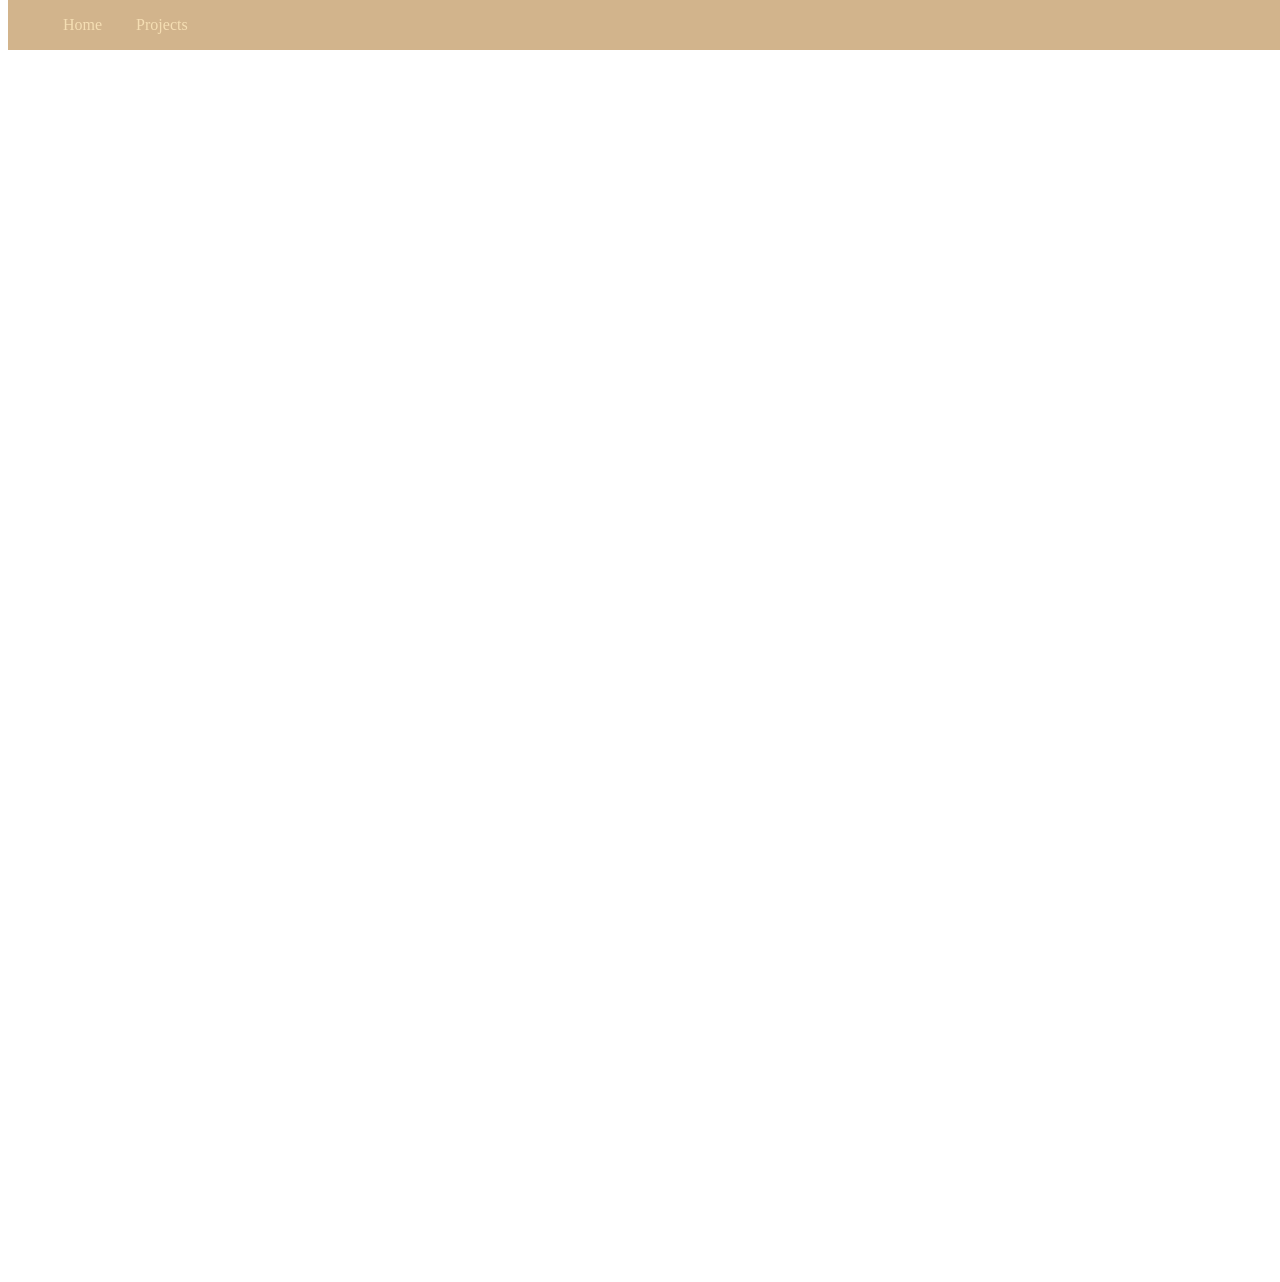
==== Untitled-1.html @ ff84c9e6 "Create Untitled-1.html" ====
<!doctype html>
<html>
<head>
<meta charset="utf-8">
<title>othertab</title>
<link href="style.css.css" rel="stylesheet" type="text/css">
</head>
	
<style>
	
	ul { 
	list-style-type: none;
	}
		nav {
	width: 100%;
	position: fixed;
	background-color: tan;
	margin: 0;
	top: 0;
	padding: 0;
	left; 0
	}
	li {
		display: inline;
		width: 200px;
		padding: 15px;
	}
	li a {
		color: wheat;
		text-decoration: none;
	}
	
	</style>
	
<body>
	<nav>
	<ul>
		<li><a href="index.html.html"> Home</a></li>
		<li><a href="Untitled-1.html"> Projects</a></li>
	    </ul>
	</nav>
	<br>
	<center> 
	<iframe width="392" height="620" style="border: 0px;" src="https://studio.code.org/projects/applab/IO66j1FF-jvI6-2vT8-zOb8-vE8q8I2ETFjO/embed?nosource"></iframe>
	<br>
	<iframe width="392" height="620" style="border: 0px;" src="https://studio.code.org/projects/applab/F1TTNONE-bOEN-2j82-92q1-1Nv9Ibj2Fzb2/embed?nosource"></iframe>
	</center>
</body>
</html>
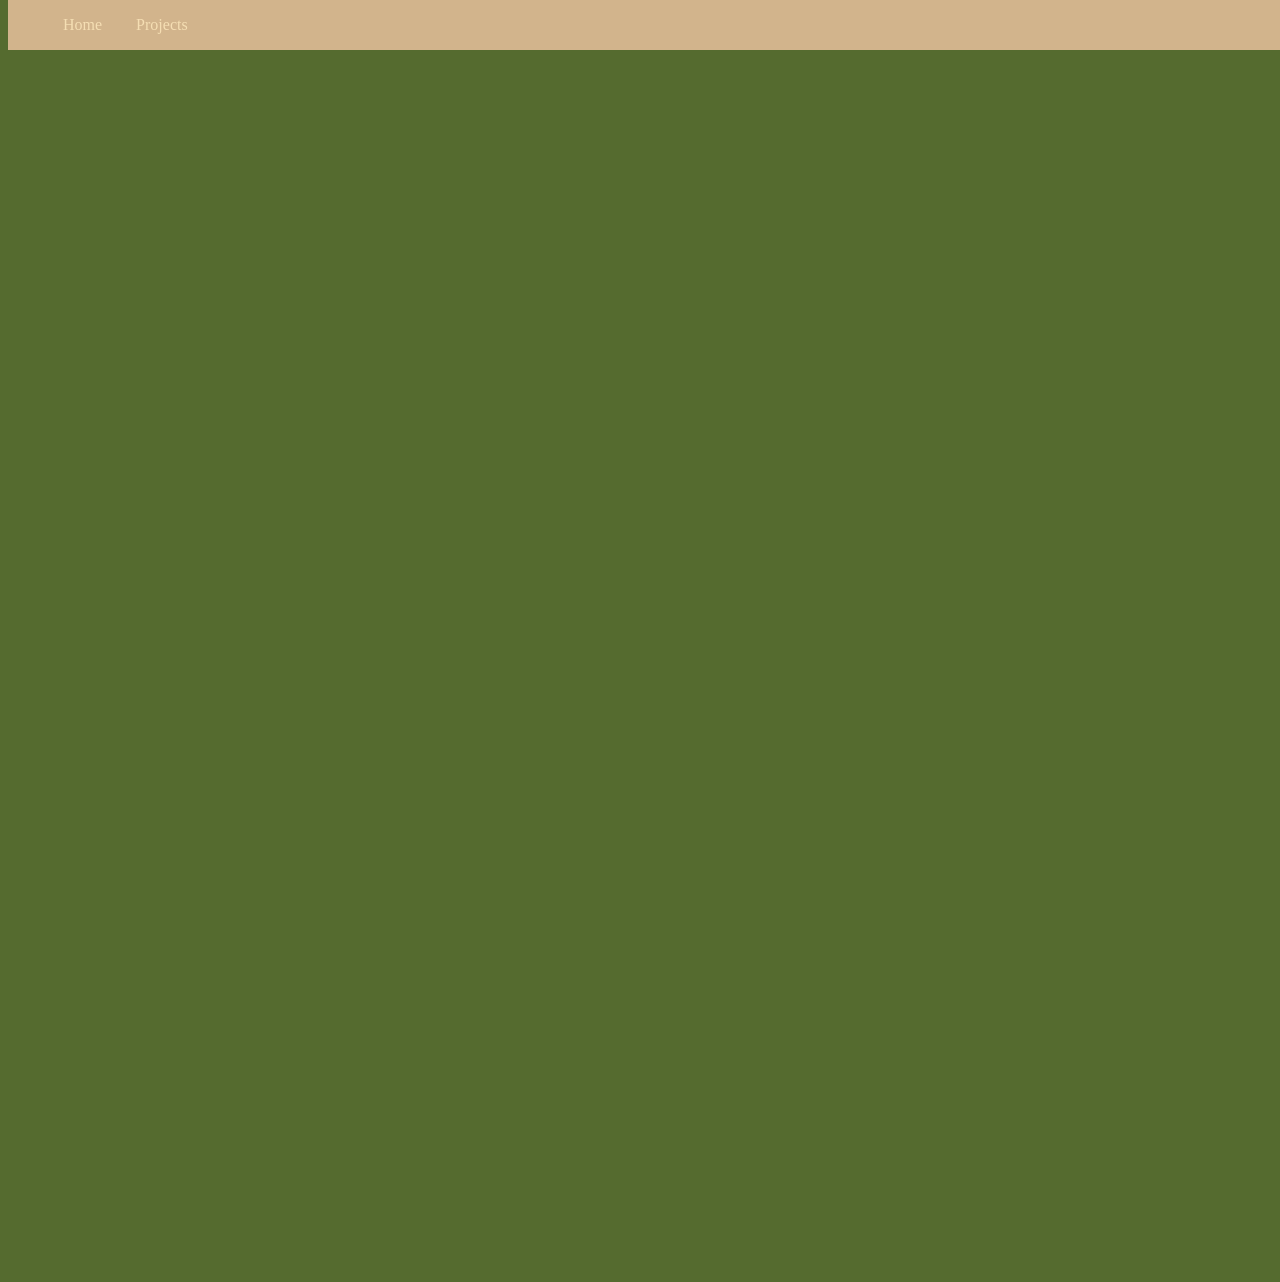
==== commit b6e51948: "Update Untitled-1.html" ====
--- a/Untitled-1.html
+++ b/Untitled-1.html
@@ -3,7 +3,7 @@
 <head>
 <meta charset="utf-8">
 <title>othertab</title>
-<link href="style.css.css" rel="stylesheet" type="text/css">
+<link href="style.css" rel="stylesheet" type="text/css">
 </head>
 	
 <style>
@@ -35,7 +35,7 @@
 <body>
 	<nav>
 	<ul>
-		<li><a href="index.html.html"> Home</a></li>
+		<li><a href="index.html"> Home</a></li>
 		<li><a href="Untitled-1.html"> Projects</a></li>
 	    </ul>
 	</nav>
--- a/style.css
+++ b/style.css
@@ -0,0 +1,15 @@
+@charset "utf-8";
+/* CSS Document */
+
+body {
+	background-color:darkolivegreen;
+}
+
+img:hover {
+	border: 5px dashed white;
+}
+
+h2 {
+	color: white;
+	text-decoration: underline;
+}
